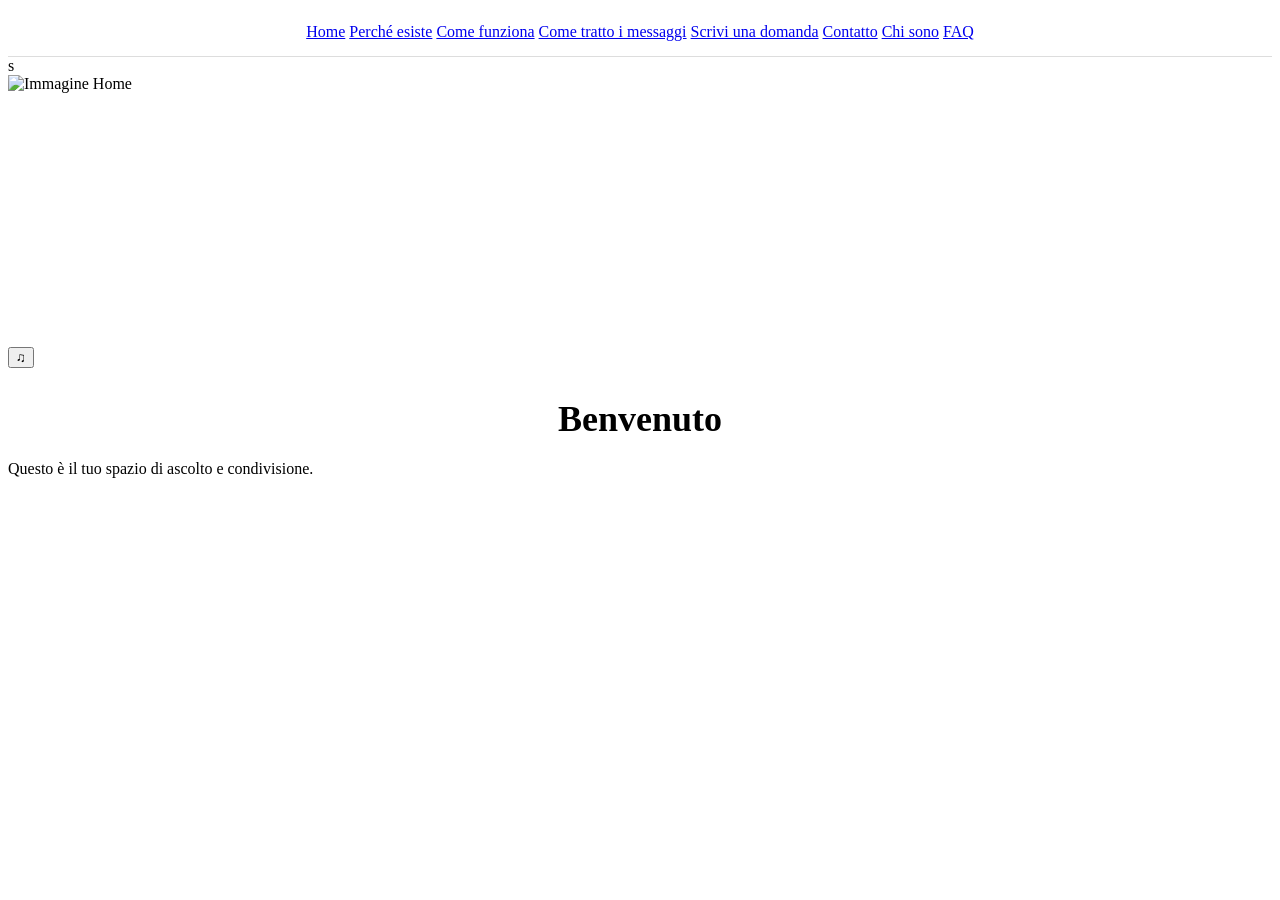
==== index.html @ c2f360af "aggiornamento immagine Home" ====
<!DOCTYPE html>
<html lang="it">
<head>
    <meta charset="UTF-8">
    <meta name="viewport" content="width=device-width, initial-scale=1.0">
    <title>Home</title>
    <link rel="stylesheet" href="style-v2.css">
</head>

<body>

<header class="navbar">
    <nav>
        <a href="index.html">Home</a>
        <a href="perche-esiste.html">Perché esiste</a>
        <a href="come-funziona.html">Come funziona</a>
        <a href="come-tratto-i-messaggi.html">Come tratto i messaggi</a>
        <a href="scrivi.html">Scrivi una domanda</a>
        <a href="contatto.html">Contatto</a>
        <a href="chi-sono.html">Chi sono</a>
        <a href="faq.html">FAQ</a>
    </nav>
</header>
s
<!-- IMMAGINE HERO CORRETTA + CACHE BUSTER -->
<img src="hero-home-NEW.jpg?v=1" alt="Immagine Home" class="header-image">

<!-- PULSANTE AUDIO -->
<button id="audio-btn" class="audio-button">♫</button>
<audio id="audio-player" src="musica.mp3"></audio>

<main>
    <h1>Benvenuto</h1>
    <p>Questo è il tuo spazio di ascolto e condivisione.</p>
</main>

<script>
const audioBtn = document.getElementById("audio-btn");
const audioPlayer = document.getElementById("audio-player");

audioBtn.addEventListener("click", () => {
  if (audioPlayer.paused) {
    audioPlayer.play();
    audioBtn.textContent = "❚❚";
  } else {
    audioPlayer.pause();
    audioBtn.textContent = "♫";
  }
});
</script>

</body>
</html>
---- style-v2.css ----
/* NAVBAR */
.navbar {
    display: flex;
    justify-content: center;
    align-items: center;
    padding: 15px 20px;
    background-color: white;
    border-bottom: 1px solid #ddd;
    position: sticky;
    top: 0;
    z-index: 1000;
}

.logo {
    font-size: 20px;
    font-weight: bold;
    margin-right: 20px;
}

.hamburger {
    display: none;
    font-size: 26px;
    background: none;
    border: none;
    cursor: pointer;
}

.nav-links {
    list-style: none;
    display: flex;
    gap: 20px;
    flex-wrap: wrap;
    justify-content: center;
}

.nav-links a {
    text-decoration: none;
    color: black;
    font-weight: 500;
}

/* IMMAGINE GRANDE */
.header-image {
    width: 100%;
    height: 28vh;
    object-fit: cover;
    display: block;
    margin-bottom: 20px;
}

/* CONTENITORE */
.container {
    max-width: 800px;
    margin: 40px auto;
    padding: 0 20px;
}

/* TITOLI */
h1 {
    font-size: 36px;
    text-align: center;
    margin-top: 30px;
    margin-bottom: 20px;
}

/* TESTO SOTTO IL TITOLO */
.container p {
    font-size: 22px;
    line-height: 1.75;
    color: #333;
    text-align: center;
}

/* TEXTAREA */
textarea {
    width: 100%;
    height: 260px;
    padding: 14px;
    font-size: 18px;
    border: 1px solid #bbb;
    border-radius: 6px;
    resize: vertical;
}

/* BOTTONE INVIA */
.cta {
    background-color: #0077ff;
    color: white;
    padding: 14px 26px;
    border: none;
    border-radius: 8px;
    cursor: pointer;
    font-size: 18px;
    font-weight: 600;
    transition: background-color 0.2s ease, transform 0.1s ease;
}

.cta:hover {
    background-color: #005fcc;
    transform: scale(1.03);
}

/* FOOTER */
footer {
    margin-top: 40px;
    text-align: center;
    color: #666;
}

/* MOBILE */
@media (max-width: 768px) {

    .hamburger {
        display: block;
    }

    .nav-links {
        display: none;
        flex-direction: column;
        gap: 15px;
        margin-top: 10px;
        justify-content: center;
    }

    .nav-links.open {
        display: flex;
    }

    .header-image {
        height: 35vh;
    }

    .container p {
        font-size: 20px;
    }
}

/* PULSANTE AUDIO — DESKTOP */
.music-btn {
    position: static;
    display: block;
    margin: 50px auto 0 auto;
    background-color: #0077ff;
    color: white;
    border: none;
    border-radius: 50%;
    width: 48px;
    height: 48px;
    font-size: 26px;
    cursor: pointer;
    box-shadow: 0 4px 10px rgba(0,0,0,0.25);
}

/* MOBILE — ALLINEAMENTO PERFETTO AL MENU */
@media (max-width: 768px) {
    .music-btn {
        position: fixed;
        top: 21px;
        left: 10px;
        margin: 0;
        z-index: 2000;
        width: 34px;
        height: 34px;
        font-size: 16px;
    }
}
/* Migliora i form su mobile senza cambiare lo stile */
.contact-form input,
.contact-form textarea {
    width: 100%;
    box-sizing: border-box;
}

.privacy-note {
    font-size: 0.85rem;
    opacity: 0.8;
    margin-top: -5px;
    margin-bottom: 15px;
}
.hero-text {
    text-align: center;
    padding: 40px 20px;
}

.hero-text h1 {
    margin-bottom: 10px;
}
form {
    max-width: 600px;
    margin: 40px auto;
    padding: 20px;
    background: #f9f9f9;
    border-radius: 8px;
}

form label {
    display: block;
    margin-top: 20px;
    font-weight: bold;
}

form input, form textarea, form select {
    width: 100%;
    padding: 10px;
    margin-top: 5px;
    border: 1px solid #ccc;
    border-radius: 4px;
    font-size: 1em;
}

form button {
    margin-top: 30px;
    padding: 12px 20px;
    background-color: #4CAF50;
    color: white;
    border: none;
    border-radius: 4px;
    font-size: 1em;
    cursor: pointer;
}

form button:hover {
    background-color: #45a049;
}
.button {
  display: inline-block;
  padding: 10px 20px;
  background-color: #4a90e2;
  color: white;
  text-decoration: none;
  border-radius: 6px;
  font-size: 1rem;
  transition: background-color 0.3s ease;
}

.button:hover {
  background-color: #357ab8;
}
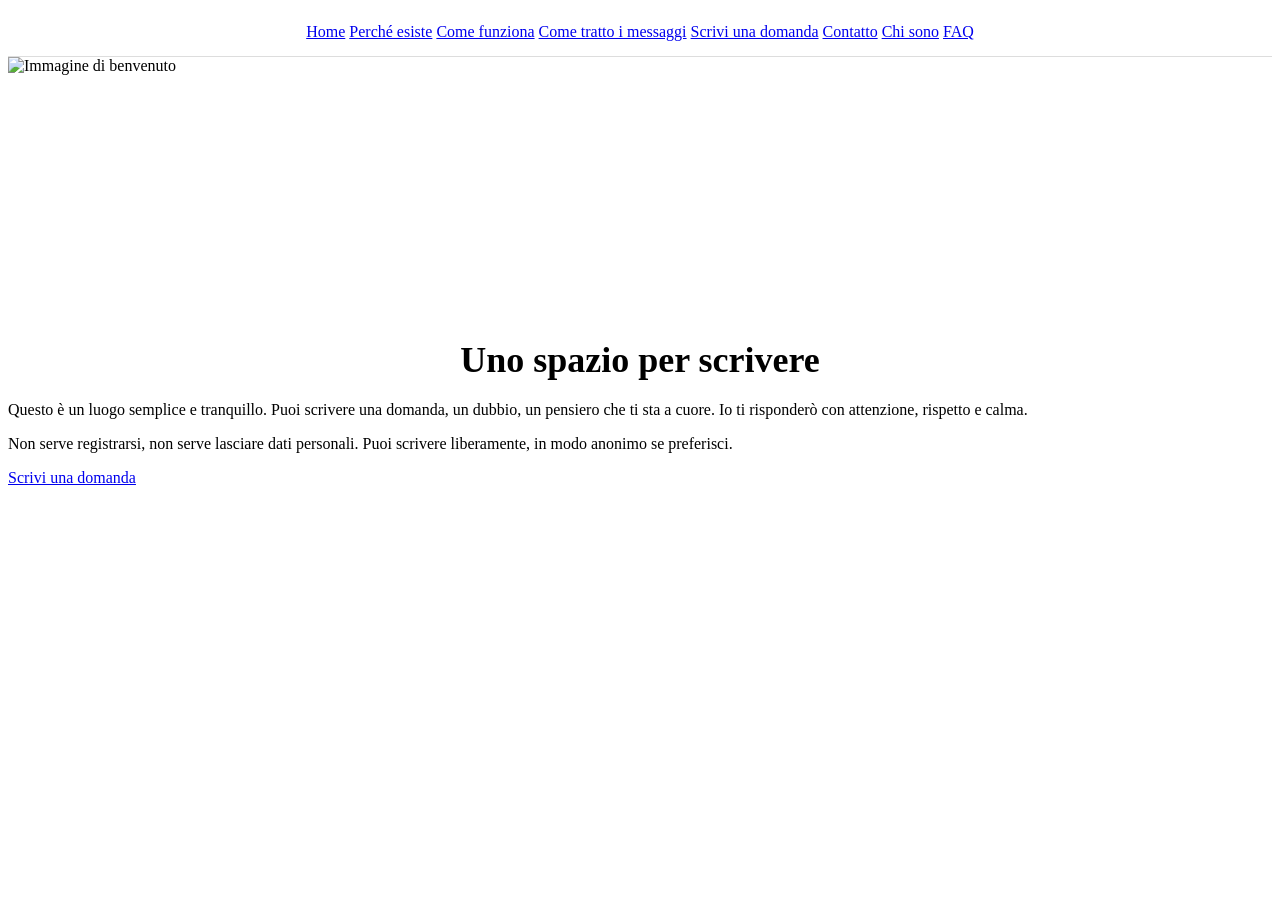
==== commit 367039ca: "Update index.html" ====
--- a/index.html
+++ b/index.html
@@ -3,15 +3,16 @@
 <head>
     <meta charset="UTF-8">
     <meta name="viewport" content="width=device-width, initial-scale=1.0">
-    <title>Home</title>
+    <title>Uno spazio per scrivere</title>
     <link rel="stylesheet" href="style-v2.css">
+    <meta name="description" content="Uno spazio tranquillo dove puoi scrivere una domanda, un dubbio o un pensiero. Rispondo con cura e rispetto.">
 </head>
 
 <body>
 
 <header class="navbar">
     <nav>
-        <a href="index.html">Home</a>
+        <a href="index.html" class="active">Home</a>
         <a href="perche-esiste.html">Perché esiste</a>
         <a href="come-funziona.html">Come funziona</a>
         <a href="come-tratto-i-messaggi.html">Come tratto i messaggi</a>
@@ -21,33 +22,27 @@
         <a href="faq.html">FAQ</a>
     </nav>
 </header>
-s
-<!-- IMMAGINE HERO CORRETTA + CACHE BUSTER -->
-<img src="hero-home-NEW.jpg?v=1" alt="Immagine Home" class="header-image">
 
-<!-- PULSANTE AUDIO -->
-<button id="audio-btn" class="audio-button">♫</button>
-<audio id="audio-player" src="musica.mp3"></audio>
+<!-- IMMAGINE HERO -->
+<img src="hero-benvenuto.jpg" alt="Immagine di benvenuto" class="header-image">
 
-<main>
-    <h1>Benvenuto</h1>
-    <p>Questo è il tuo spazio di ascolto e condivisione.</p>
+<main class="content">
+    <h1>Uno spazio per scrivere</h1>
+    <p>
+        Questo è un luogo semplice e tranquillo.  
+        Puoi scrivere una domanda, un dubbio, un pensiero che ti sta a cuore.  
+        Io ti risponderò con attenzione, rispetto e calma.
+    </p>
+
+    <p>
+        Non serve registrarsi, non serve lasciare dati personali.  
+        Puoi scrivere liberamente, in modo anonimo se preferisci.
+    </p>
+
+    <div class="cta-container">
+        <a href="scrivi.html" class="cta-button">Scrivi una domanda</a>
+    </div>
 </main>
-
-<script>
-const audioBtn = document.getElementById("audio-btn");
-const audioPlayer = document.getElementById("audio-player");
-
-audioBtn.addEventListener("click", () => {
-  if (audioPlayer.paused) {
-    audioPlayer.play();
-    audioBtn.textContent = "❚❚";
-  } else {
-    audioPlayer.pause();
-    audioBtn.textContent = "♫";
-  }
-});
-</script>
 
 </body>
 </html>
--- a/style-v2.css
+++ b/style-v2.css
@@ -236,3 +236,18 @@
 .button:hover {
   background-color: #357ab8;
 }
+/* Campi email e telefono */
+input[type="email"],
+input[type="tel"] {
+    width: 100%;
+    padding: 8px;
+    margin-bottom: 15px;
+    border-radius: 5px;
+    border: 1px solid #ccc;
+}
+
+/* Opzioni di contatto */
+.contatto-opzioni label {
+    display: block;
+    margin-bottom: 5px;
+}
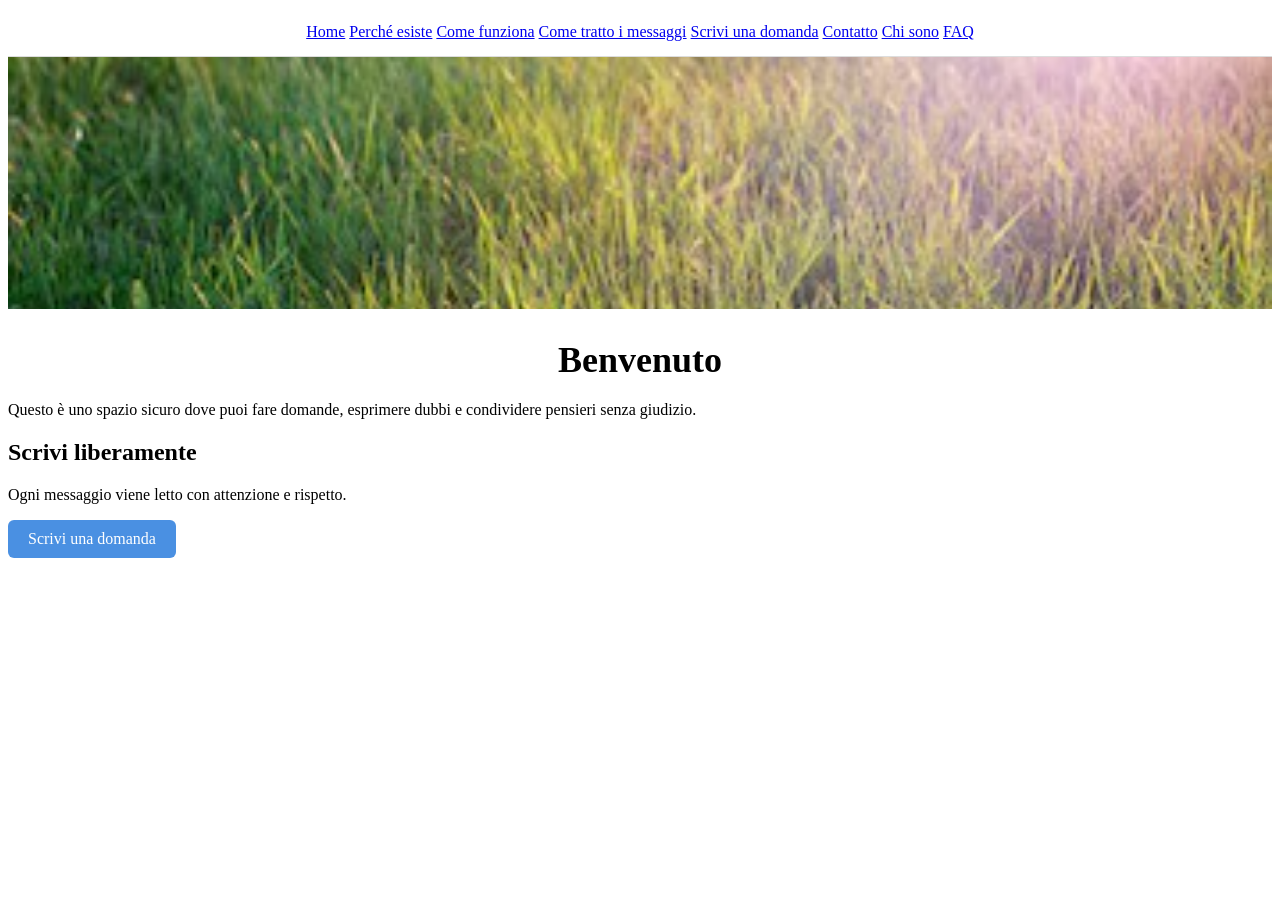
==== commit f126b18c: "Update index.html" ====
--- a/index.html
+++ b/index.html
@@ -3,9 +3,23 @@
 <head>
     <meta charset="UTF-8">
     <meta name="viewport" content="width=device-width, initial-scale=1.0">
-    <title>Uno spazio per scrivere</title>
+
+    <title>Domande dei Giovani – Uno spazio sicuro per parlare</title>
+
+    <!-- Canonical -->
+    <link rel="canonical" href="https://domandedeigiovani.it/">
+
+    <!-- Meta Description -->
+    <meta name="description" content="Un luogo semplice e rispettoso dove i giovani possono fare domande, esprimere dubbi e trovare ascolto sincero. Scrivi liberamente, senza giudizio.">
+
+    <!-- Open Graph -->
+    <meta property="og:title" content="Domande dei Giovani – Uno spazio sicuro per parlare">
+    <meta property="og:description" content="Un luogo semplice e rispettoso dove i giovani possono fare domande, esprimere dubbi e trovare ascolto sincero. Scrivi liberamente, senza giudizio.">
+    <meta property="og:image" content="https://domandedeigiovani.it/og-image.jpg">
+    <meta property="og:url" content="https://domandedeigiovani.it/">
+    <meta property="og:type" content="website">
+
     <link rel="stylesheet" href="style-v2.css">
-    <meta name="description" content="Uno spazio tranquillo dove puoi scrivere una domanda, un dubbio o un pensiero. Rispondo con cura e rispetto.">
 </head>
 
 <body>
@@ -23,25 +37,16 @@
     </nav>
 </header>
 
-<!-- IMMAGINE HERO -->
-<img src="hero-benvenuto.jpg" alt="Immagine di benvenuto" class="header-image">
+<img src="hero-home.jpg" alt="Benvenuto" class="header-image">
 
 <main class="content">
-    <h1>Uno spazio per scrivere</h1>
-    <p>
-        Questo è un luogo semplice e tranquillo.  
-        Puoi scrivere una domanda, un dubbio, un pensiero che ti sta a cuore.  
-        Io ti risponderò con attenzione, rispetto e calma.
-    </p>
+    <h1>Benvenuto</h1>
+    <p>Questo è uno spazio sicuro dove puoi fare domande, esprimere dubbi e condividere pensieri senza giudizio.</p>
 
-    <p>
-        Non serve registrarsi, non serve lasciare dati personali.  
-        Puoi scrivere liberamente, in modo anonimo se preferisci.
-    </p>
+    <h2>Scrivi liberamente</h2>
+    <p>Ogni messaggio viene letto con attenzione e rispetto.</p>
 
-    <div class="cta-container">
-        <a href="scrivi.html" class="cta-button">Scrivi una domanda</a>
-    </div>
+    <a href="scrivi.html" class="button">Scrivi una domanda</a>
 </main>
 
 </body>
--- a/style-v2.css
+++ b/style-v2.css
@@ -251,3 +251,10 @@
     display: block;
     margin-bottom: 5px;
 }
+.music-image {
+    display: block;
+    width: 120px;
+    margin: 20px auto;
+    opacity: 0.9;
+}
+
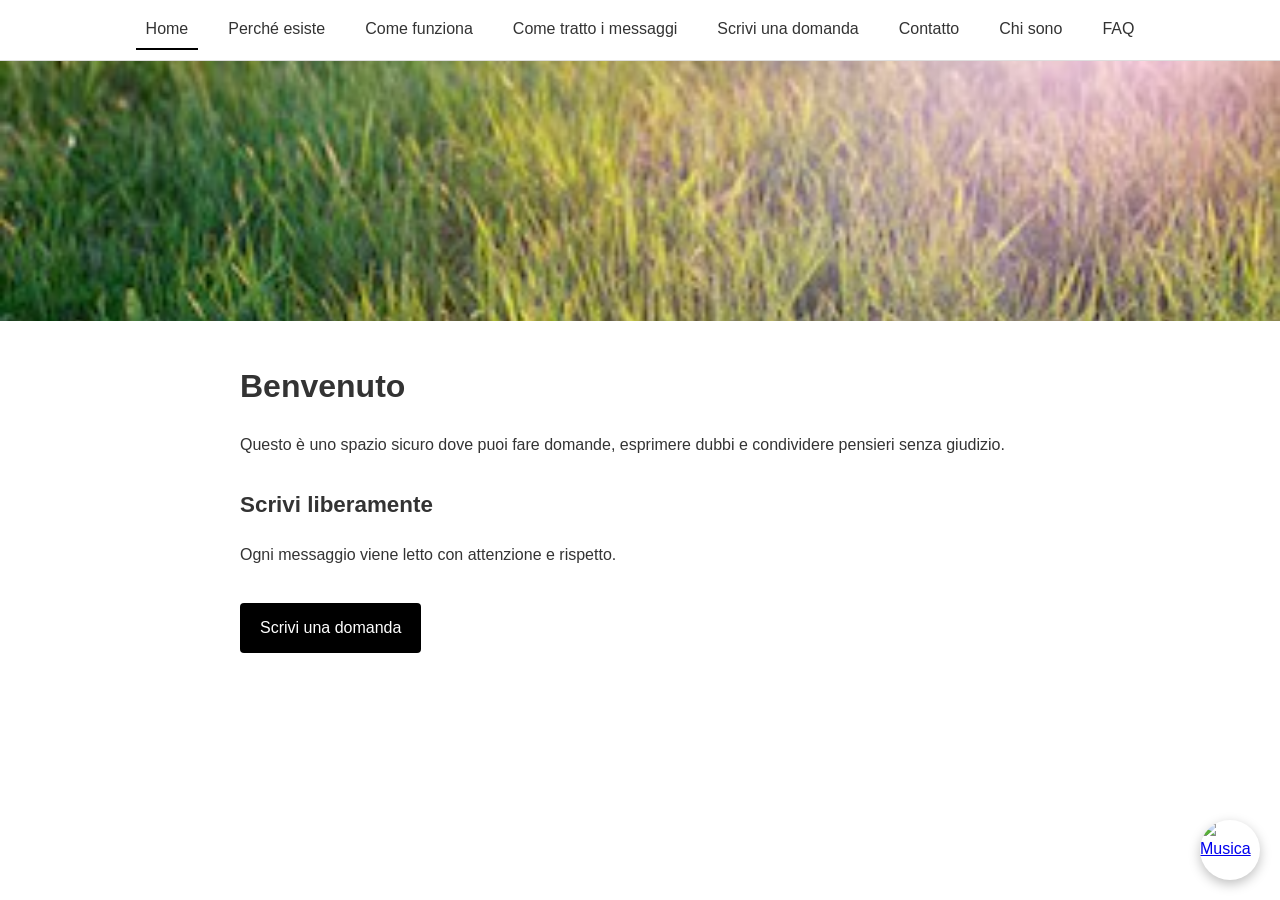
==== commit 6cbe67da: "Update index.html" ====
--- a/index.html
+++ b/index.html
@@ -48,6 +48,8 @@
 
     <a href="scrivi.html" class="button">Scrivi una domanda</a>
 </main>
-
+<a href="musica.html" class="music-button">
+    <img src="musica.jpg" alt="Musica">
+</a>
 </body>
 </html>
--- a/style-v2.css
+++ b/style-v2.css
@@ -1,260 +1,124 @@
-/* NAVBAR */
+/* Reset di base */
+body {
+    margin: 0;
+    font-family: Arial, sans-serif;
+    background-color: #ffffff;
+    color: #333;
+    line-height: 1.6;
+}
+
+/* Navbar */
 .navbar {
+    background-color: #ffffff;
+    border-bottom: 1px solid #ddd;
+    padding: 10px 0;
+    position: sticky;
+    top: 0;
+    z-index: 100;
+}
+
+.navbar nav {
     display: flex;
     justify-content: center;
-    align-items: center;
-    padding: 15px 20px;
-    background-color: white;
-    border-bottom: 1px solid #ddd;
-    position: sticky;
-    top: 0;
-    z-index: 1000;
+    gap: 20px;
 }
 
-.logo {
-    font-size: 20px;
-    font-weight: bold;
-    margin-right: 20px;
+.navbar a {
+    text-decoration: none;
+    color: #333;
+    font-weight: 500;
+    padding: 6px 10px;
 }
 
-.hamburger {
-    display: none;
-    font-size: 26px;
-    background: none;
-    border: none;
-    cursor: pointer;
+.navbar a:hover {
+    color: #000;
 }
 
-.nav-links {
-    list-style: none;
-    display: flex;
-    gap: 20px;
-    flex-wrap: wrap;
-    justify-content: center;
+.navbar .active {
+    border-bottom: 2px solid #000;
 }
 
-.nav-links a {
-    text-decoration: none;
-    color: black;
-    font-weight: 500;
+/* Immagine header */
+.header-image {
+    width: 100%;
+    height: 260px;
+    object-fit: cover;
+    display: block;
 }
 
-/* IMMAGINE GRANDE */
-.header-image {
-    width: 100%;
-    height: 28vh;
-    object-fit: cover;
-    display: block;
-    margin-bottom: 20px;
-}
-
-/* CONTENITORE */
-.container {
+/* Contenuto principale */
+.content {
     max-width: 800px;
     margin: 40px auto;
     padding: 0 20px;
 }
 
-/* TITOLI */
 h1 {
-    font-size: 36px;
-    text-align: center;
-    margin-top: 30px;
+    font-size: 2rem;
     margin-bottom: 20px;
 }
 
-/* TESTO SOTTO IL TITOLO */
-.container p {
-    font-size: 22px;
-    line-height: 1.75;
-    color: #333;
-    text-align: center;
+h2 {
+    margin-top: 30px;
+    font-size: 1.4rem;
 }
 
-/* TEXTAREA */
-textarea {
+/* Pulsanti */
+.button {
+    display: inline-block;
+    background-color: #000;
+    color: #fff;
+    padding: 12px 20px;
+    text-decoration: none;
+    border-radius: 4px;
+    margin-top: 20px;
+}
+
+.button:hover {
+    background-color: #333;
+}
+
+/* Form */
+.contact-form {
+    display: flex;
+    flex-direction: column;
+    gap: 15px;
+    margin-top: 20px;
+}
+
+.contact-form input,
+.contact-form textarea {
     width: 100%;
-    height: 260px;
-    padding: 14px;
-    font-size: 18px;
-    border: 1px solid #bbb;
-    border-radius: 6px;
+    padding: 12px;
+    border: 1px solid #ccc;
+    border-radius: 4px;
+}
+
+.contact-form textarea {
+    height: 160px;
     resize: vertical;
 }
 
-/* BOTTONE INVIA */
-.cta {
-    background-color: #0077ff;
-    color: white;
-    padding: 14px 26px;
-    border: none;
-    border-radius: 8px;
-    cursor: pointer;
-    font-size: 18px;
-    font-weight: 600;
-    transition: background-color 0.2s ease, transform 0.1s ease;
+/* Pulsante musicale fluttuante */
+.music-button {
+    position: fixed;
+    bottom: 20px;
+    right: 20px;
+    width: 60px;
+    height: 60px;
+    border-radius: 50%;
+    overflow: hidden;
+    box-shadow: 0 4px 12px rgba(0,0,0,0.25);
+    z-index: 999;
+    transition: transform 0.2s ease;
 }
 
-.cta:hover {
-    background-color: #005fcc;
-    transform: scale(1.03);
+.music-button img {
+    width: 100%;
+    height: 100%;
+    object-fit: cover;
 }
 
-/* FOOTER */
-footer {
-    margin-top: 40px;
-    text-align: center;
-    color: #666;
+.music-button:hover {
+    transform: scale(1.08);
 }
-
-/* MOBILE */
-@media (max-width: 768px) {
-
-    .hamburger {
-        display: block;
-    }
-
-    .nav-links {
-        display: none;
-        flex-direction: column;
-        gap: 15px;
-        margin-top: 10px;
-        justify-content: center;
-    }
-
-    .nav-links.open {
-        display: flex;
-    }
-
-    .header-image {
-        height: 35vh;
-    }
-
-    .container p {
-        font-size: 20px;
-    }
-}
-
-/* PULSANTE AUDIO — DESKTOP */
-.music-btn {
-    position: static;
-    display: block;
-    margin: 50px auto 0 auto;
-    background-color: #0077ff;
-    color: white;
-    border: none;
-    border-radius: 50%;
-    width: 48px;
-    height: 48px;
-    font-size: 26px;
-    cursor: pointer;
-    box-shadow: 0 4px 10px rgba(0,0,0,0.25);
-}
-
-/* MOBILE — ALLINEAMENTO PERFETTO AL MENU */
-@media (max-width: 768px) {
-    .music-btn {
-        position: fixed;
-        top: 21px;
-        left: 10px;
-        margin: 0;
-        z-index: 2000;
-        width: 34px;
-        height: 34px;
-        font-size: 16px;
-    }
-}
-/* Migliora i form su mobile senza cambiare lo stile */
-.contact-form input,
-.contact-form textarea {
-    width: 100%;
-    box-sizing: border-box;
-}
-
-.privacy-note {
-    font-size: 0.85rem;
-    opacity: 0.8;
-    margin-top: -5px;
-    margin-bottom: 15px;
-}
-.hero-text {
-    text-align: center;
-    padding: 40px 20px;
-}
-
-.hero-text h1 {
-    margin-bottom: 10px;
-}
-form {
-    max-width: 600px;
-    margin: 40px auto;
-    padding: 20px;
-    background: #f9f9f9;
-    border-radius: 8px;
-}
-
-form label {
-    display: block;
-    margin-top: 20px;
-    font-weight: bold;
-}
-
-form input, form textarea, form select {
-    width: 100%;
-    padding: 10px;
-    margin-top: 5px;
-    border: 1px solid #ccc;
-    border-radius: 4px;
-    font-size: 1em;
-}
-
-form button {
-    margin-top: 30px;
-    padding: 12px 20px;
-    background-color: #4CAF50;
-    color: white;
-    border: none;
-    border-radius: 4px;
-    font-size: 1em;
-    cursor: pointer;
-}
-
-form button:hover {
-    background-color: #45a049;
-}
-.button {
-  display: inline-block;
-  padding: 10px 20px;
-  background-color: #4a90e2;
-  color: white;
-  text-decoration: none;
-  border-radius: 6px;
-  font-size: 1rem;
-  transition: background-color 0.3s ease;
-}
-
-.button:hover {
-  background-color: #357ab8;
-}
-/* Campi email e telefono */
-input[type="email"],
-input[type="tel"] {
-    width: 100%;
-    padding: 8px;
-    margin-bottom: 15px;
-    border-radius: 5px;
-    border: 1px solid #ccc;
-}
-
-/* Opzioni di contatto */
-.contatto-opzioni label {
-    display: block;
-    margin-bottom: 5px;
-}
-.music-image {
-    display: block;
-    width: 120px;
-    margin: 20px auto;
-    opacity: 0.9;
-}
-
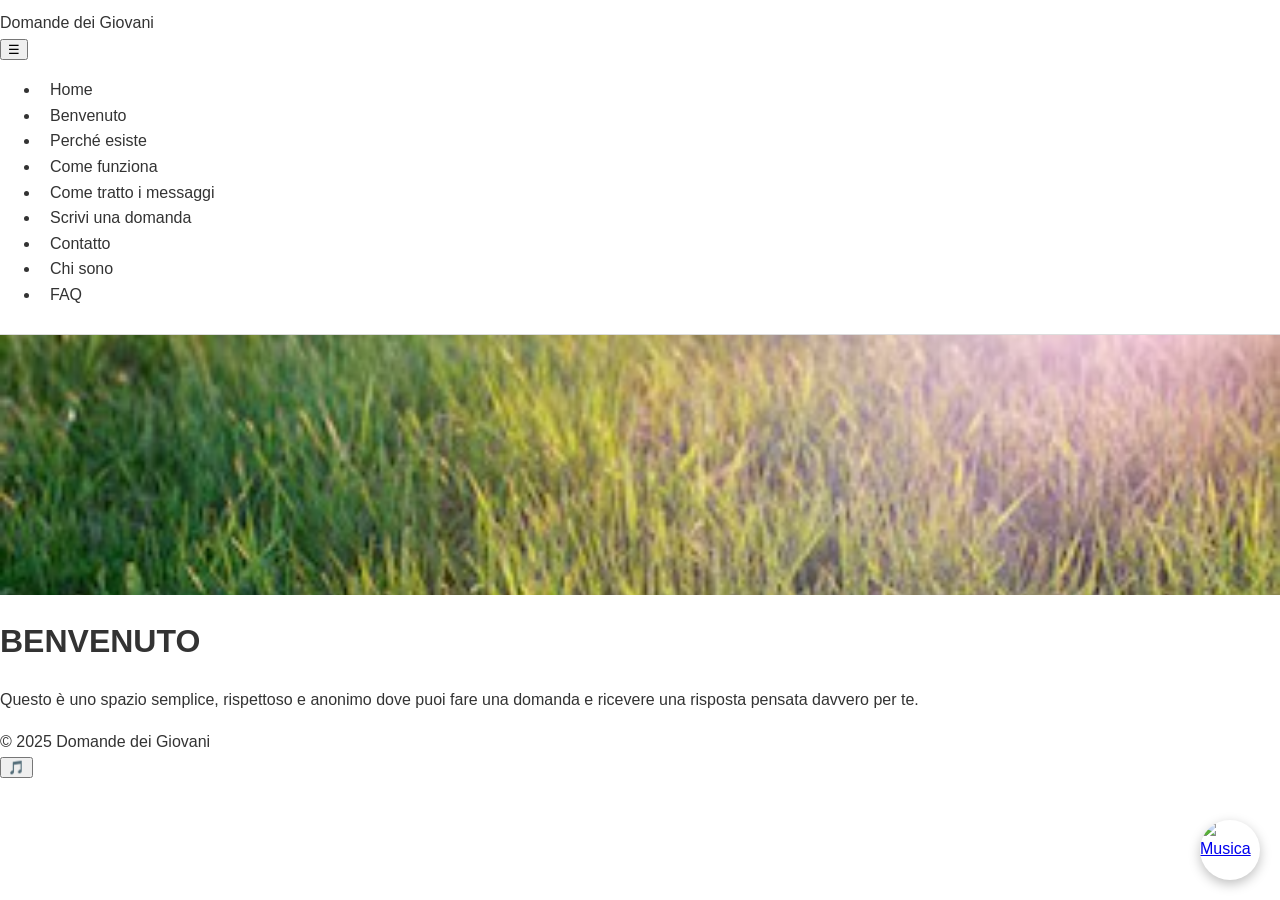
==== commit 2c92958e: "Update index.html" ====
--- a/index.html
+++ b/index.html
@@ -4,52 +4,65 @@
     <meta charset="UTF-8">
     <meta name="viewport" content="width=device-width, initial-scale=1.0">
 
-    <title>Domande dei Giovani – Uno spazio sicuro per parlare</title>
+    <!-- Meta tag SEO -->
+    <title>Spazio sicuro di ascolto e dialogo</title>
+    <meta name="description" content="Un luogo dove puoi esprimere pensieri, dubbi ed emozioni senza giudizio. Ogni messaggio viene accolto con rispetto e attenzione.">
 
     <!-- Canonical -->
-    <link rel="canonical" href="https://domandedeigiovani.it/">
+    <link rel="canonical" href="https://pietro612.github.io/">
 
-    <!-- Meta Description -->
-    <meta name="description" content="Un luogo semplice e rispettoso dove i giovani possono fare domande, esprimere dubbi e trovare ascolto sincero. Scrivi liberamente, senza giudizio.">
-
-    <!-- Open Graph -->
-    <meta property="og:title" content="Domande dei Giovani – Uno spazio sicuro per parlare">
-    <meta property="og:description" content="Un luogo semplice e rispettoso dove i giovani possono fare domande, esprimere dubbi e trovare ascolto sincero. Scrivi liberamente, senza giudizio.">
-    <meta property="og:image" content="https://domandedeigiovani.it/og-image.jpg">
-    <meta property="og:url" content="https://domandedeigiovani.it/">
-    <meta property="og:type" content="website">
-
-    <link rel="stylesheet" href="style-v2.css">
+    <!-- Stile -->
+    <link rel="stylesheet" href="style-v2.css?v=22">
 </head>
 
 <body>
 
-<header class="navbar">
-    <nav>
-        <a href="index.html" class="active">Home</a>
-        <a href="perche-esiste.html">Perché esiste</a>
-        <a href="come-funziona.html">Come funziona</a>
-        <a href="come-tratto-i-messaggi.html">Come tratto i messaggi</a>
-        <a href="scrivi.html">Scrivi una domanda</a>
-        <a href="contatto.html">Contatto</a>
-        <a href="chi-sono.html">Chi sono</a>
-        <a href="faq.html">FAQ</a>
+    <nav class="navbar">
+        <div class="logo">Domande dei Giovani</div>
+        <button class="hamburger" onclick="toggleMenu()">☰</button>
+        <ul class="nav-links" id="navLinks">
+            <li><a href="index.html">Home</a></li>
+            <li><a href="benvenuto.html">Benvenuto</a></li>
+            <li><a href="perche-esiste.html">Perché esiste</a></li>
+            <li><a href="come-funziona.html">Come funziona</a></li>
+            <li><a href="come-tratto-i-messaggi.html">Come tratto i messaggi</a></li>
+            <li><a href="scrivi.html">Scrivi una domanda</a></li>
+            <li><a href="contatto.html">Contatto</a></li>
+            <li><a href="chi-sono.html">Chi sono</a></li>
+            <li><a href="faq.html">FAQ</a></li>
+        </ul>
     </nav>
-</header>
 
-<img src="hero-home.jpg" alt="Benvenuto" class="header-image">
+    <img src="hero-home.jpg" alt="Domande dei Giovani" class="header-image">
 
-<main class="content">
-    <h1>Benvenuto</h1>
-    <p>Questo è uno spazio sicuro dove puoi fare domande, esprimere dubbi e condividere pensieri senza giudizio.</p>
+    <div class="container">
+        <h1>BENVENUTO</h1>
+        <p>
+            Questo è uno spazio semplice, rispettoso e anonimo dove puoi fare una domanda
+            e ricevere una risposta pensata davvero per te.
+        </p>
+    </div>
 
-    <h2>Scrivi liberamente</h2>
-    <p>Ogni messaggio viene letto con attenzione e rispetto.</p>
+    <footer>© 2025 Domande dei Giovani</footer>
 
-    <a href="scrivi.html" class="button">Scrivi una domanda</a>
-</main>
-<a href="musica.html" class="music-button">
-    <img src="musica.jpg" alt="Musica">
-</a>
+    <!-- Pulsante musica -->
+    <button id="audio-btn" class="music-btn">🎵</button>
+
+    <!-- Audio -->
+    <audio id="audio-player" src="musica.mp3" loop></audio>
+
+    <script>
+        function toggleMenu() {
+            document.getElementById("navLinks").classList.toggle("open");
+        }
+    </script>
+
+    <!-- Script musica -->
+    <script src="audio.js"></script>
+
+    <a href="musica.html" class="music-button">
+        <img src="musica.jpg" alt="Musica">
+    </a>
+
 </body>
 </html>
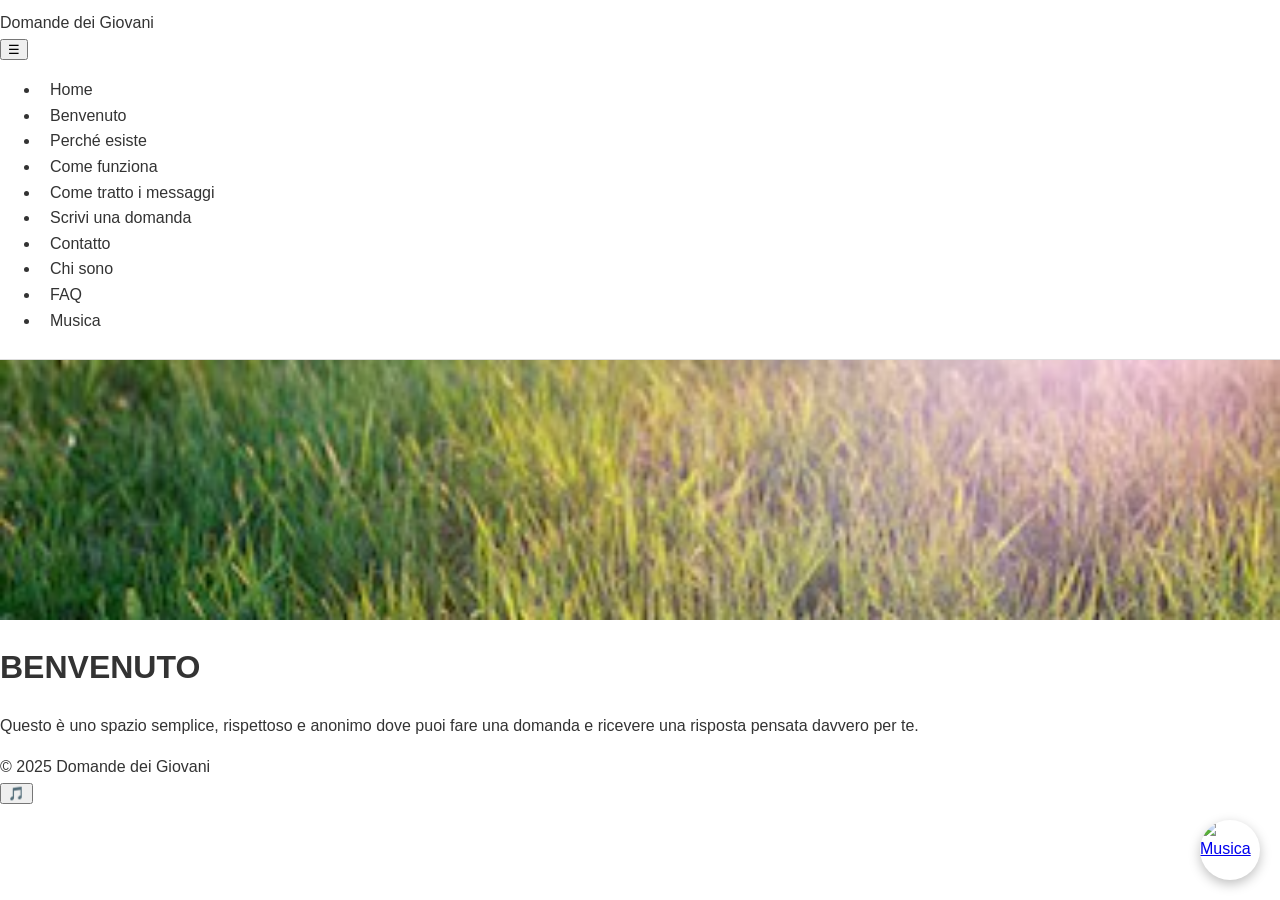
==== commit aecc03a8: "Update index.html" ====
--- a/index.html
+++ b/index.html
@@ -30,6 +30,7 @@
             <li><a href="contatto.html">Contatto</a></li>
             <li><a href="chi-sono.html">Chi sono</a></li>
             <li><a href="faq.html">FAQ</a></li>
+            <li><a href="musica.html">Musica</a></li>
         </ul>
     </nav>
 
